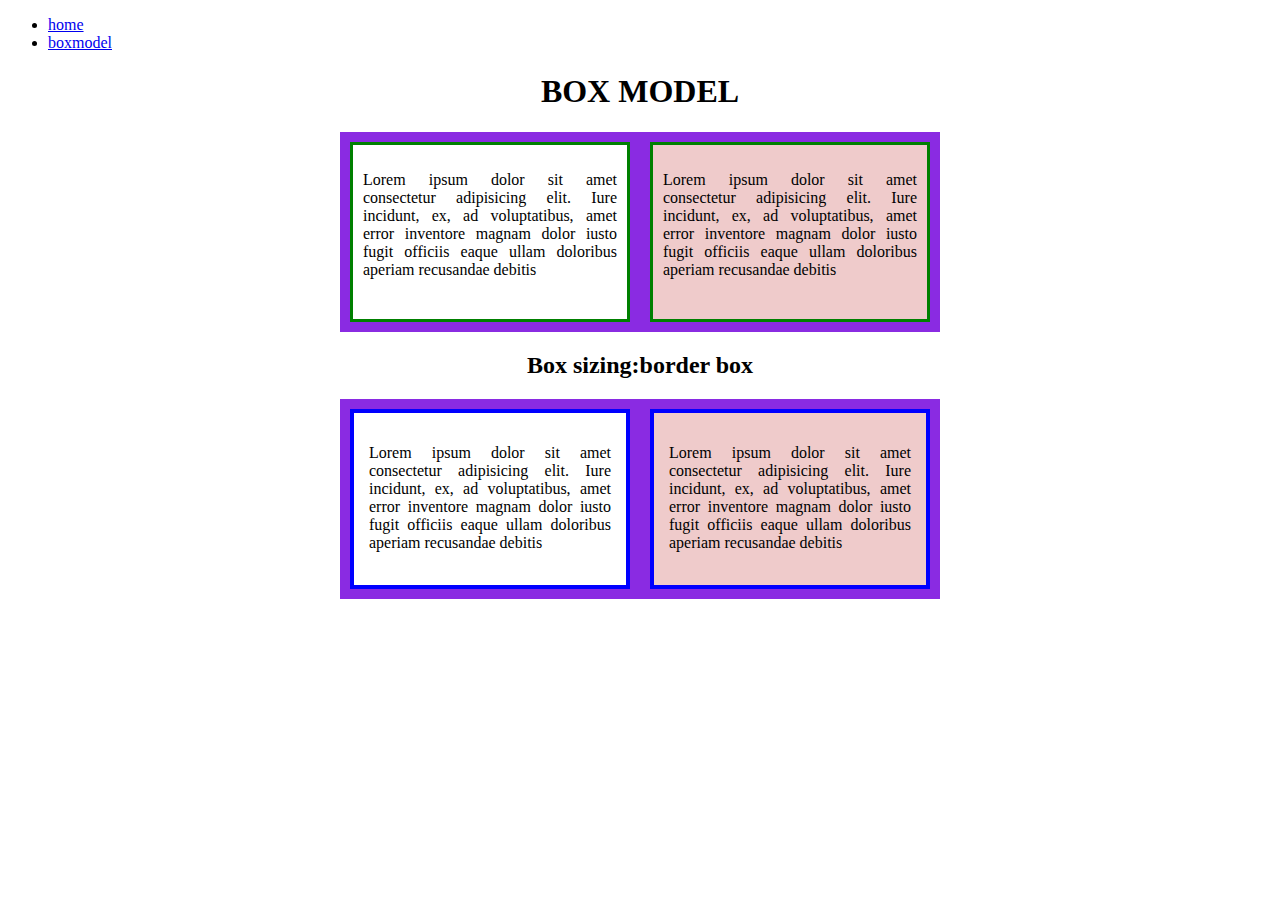
==== boxmodel.html @ 2ffd1c1e "third commit" ====
<!DOCTYPE html>
<html lang="en">
<head>
    <meta charset="UTF-8">
    <meta name="viewport" content="width=device-width, initial-scale=1.0">
    <title>divs</title>
    <link rel="stylesheet" href="main.css">
</head>


<body>
    <ul>
        <li><a href="index.html">home</a></li>
        <li><a href="boxmodel.html">boxmodel</a></li>
    </ul>
    <h1 class="tcenter">BOX MODEL</h1>

    <div class="model1">
        <div class="left">
            <p>Lorem ipsum dolor sit amet consectetur adipisicing elit. Iure incidunt, ex, ad voluptatibus, amet error inventore magnam dolor iusto fugit officiis eaque ullam doloribus aperiam recusandae debitis  </p>
        </div>
        <div class="right">
            <p>Lorem ipsum dolor sit amet consectetur adipisicing elit. Iure incidunt, ex, ad voluptatibus, amet error inventore magnam dolor iusto fugit officiis eaque ullam doloribus aperiam recusandae debitis  </p>
        </div>
    </div>

<h2 class="tcenter">Box sizing:border box</h2>

    <div class="model2">
        <div class="left1">
            <p>Lorem ipsum dolor sit amet consectetur adipisicing elit. Iure incidunt, ex, ad voluptatibus, amet error inventore magnam dolor iusto fugit officiis eaque ullam doloribus aperiam recusandae debitis  </p>
        </div>
        <div class="right1">
            <p>Lorem ipsum dolor sit amet consectetur adipisicing elit. Iure incidunt, ex, ad voluptatibus, amet error inventore magnam dolor iusto fugit officiis eaque ullam doloribus aperiam recusandae debitis  </p>
        </div>
    </div>
</body>
</html>
---- main.css ----
.one,.two,.three,.four,.five,.six{
    width:150px;
    height:50px;
    float: left;
}

.one{
    background-color: red;
   
}

.two{
    background-color: rgb(7, 46, 155);
   
}

.three{
    background-color: rgb(10, 174, 10);
}

.four{
    background-color: rgb(241, 138, 132);
}

.five{
    background-color: rgb(0, 255, 8);
}
.six{
    background-color: rgb(23, 18, 18);
}

.clr{
    clear:both;
}

.other{
    width:300px;
    height:80px;
    background-color: blue;

}

.bag{
    width:900px;
    height:auto;
    margin:auto;
}


.bag2{
    width:900px;
    height:auto;
    margin:auto;
    background-color: rgb(230, 229, 228);
}


.bag3{
    width:900px;
    height:auto;
    margin:auto;
    background-color: rgb(230, 229, 228);
    display: flex;
}

.bag4{
    width:900px;
    height:auto;
    margin:auto;
    background-color: rgb(230, 229, 228);
  
}

.bag2::after{
    clear: both;
    display: block;
    content:"";
}
.scondbag{
    width:900px;
    height:50px;
    background-color: blueviolet;
    margin: auto;
}

.item{
    width:240px;
    margin:15px;
    background-color: white;
    padding: 15px;
    float:left;

}

.item1{
    width:240px;
    margin:15px;
    background-color: white;
    padding: 15px;
    

}


.item2{
    width:240px;
    margin:15px;
    background-color: white;
    padding: 15px;
    display: inline-block;
    

}

.tcenter{
    text-align: center;
}

.model1{
    width:600px;
    height:200px;
    background-color: blueviolet;
    margin:auto;
}

.left,.right{
    width:254px;
    height:154px;
    float:left;
    margin:10px;
    padding:10px;
    border:3px solid green;
}

.left{
    background-color: white;
}
.right{
    background-color: rgb(239, 203, 203);
}

.model1 p{
    text-align: justify;
}



/* box sizing border box */

.model2{
    width:600px;
    height:200px;
    background-color: blueviolet;
    margin:auto;
   
}

.left1,.right1{
    width:280px;
    height:180px;
    float:left;
    margin:10px;
    padding:15px;
    box-sizing: border-box;
    border: 4px solid blue;

}

.left1{
    background-color: white;
}
.right1{
    background-color: rgb(239, 203, 203);
}

.model2 p{
    text-align: justify;
}
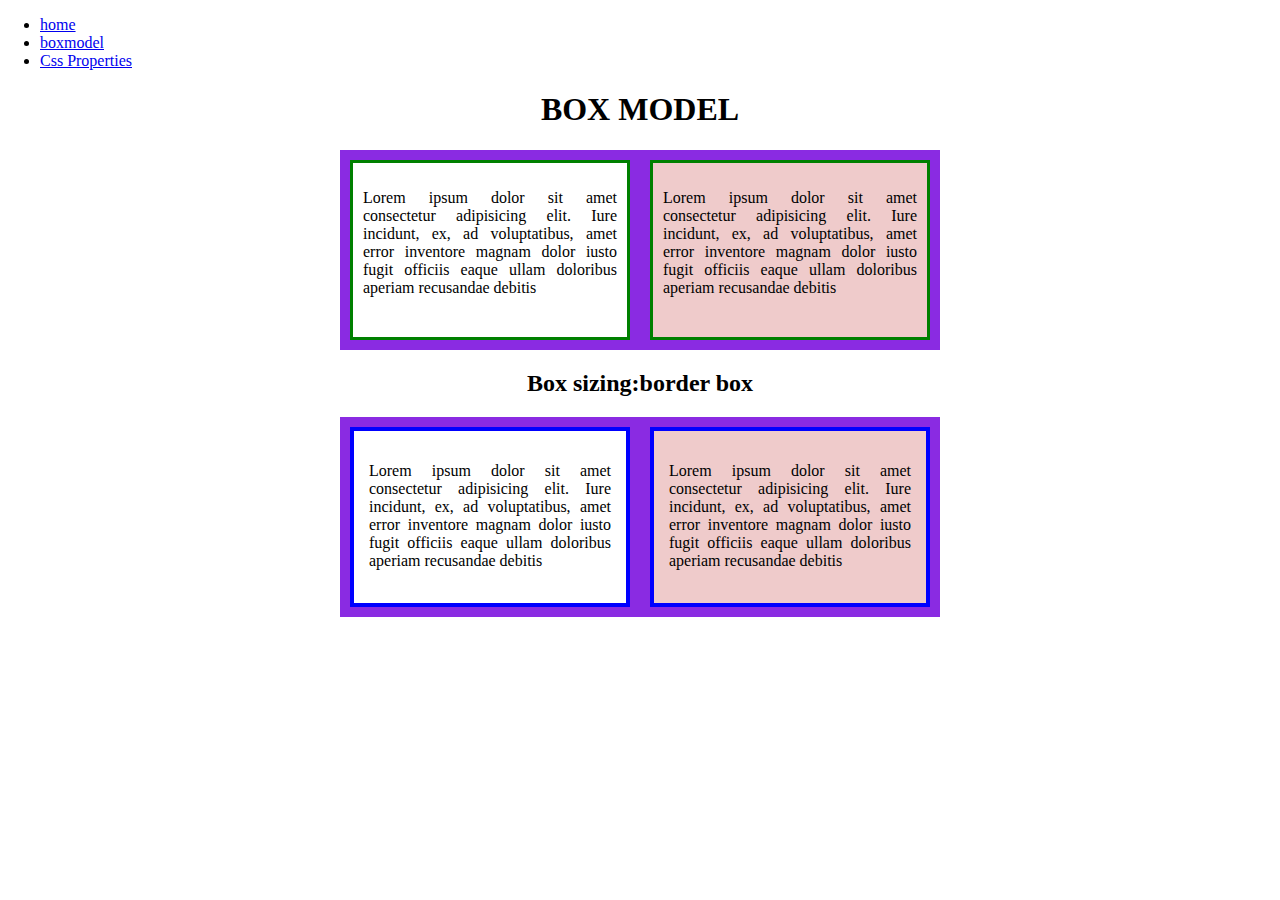
==== commit d1b49929: "fourth" ====
--- a/boxmodel.html
+++ b/boxmodel.html
@@ -12,6 +12,7 @@
     <ul>
         <li><a href="index.html">home</a></li>
         <li><a href="boxmodel.html">boxmodel</a></li>
+        <li><a href="cssproperties.html">Css Properties</a></li>
     </ul>
     <h1 class="tcenter">BOX MODEL</h1>
 
--- a/main.css
+++ b/main.css
@@ -1,3 +1,7 @@
+body{
+    margin: 0px;
+    padding: 0px;
+}
 .one,.two,.three,.four,.five,.six{
     width:150px;
     height:50px;
@@ -175,4 +179,65 @@
 
 .model2 p{
     text-align: justify;
-}+}
+
+.container{
+    width:1200px;
+    height:auto;
+    margin:auto;
+}
+.row{
+    margin:10px 0px;
+    width:auto;
+    height:auto;
+    padding:15px;
+    box-sizing: border-box;
+}
+
+.container-fluid{
+    width:100%;
+    height:auto;
+}
+
+.bgproperties{
+    height:200px;
+    background-color: rgb(217, 215, 215);
+    background-image: url(images/bg.png);
+    background-repeat: no-repeat;
+    background-position: center center;
+}
+
+.fullwidthbg{
+    height:200px;
+    background-image: url(images/fullbg.png);
+    background-repeat: no-repeat;
+    background-attachment: fixed;
+}
+
+.borderproperties{
+    width:100%;
+    height:150px;
+    box-sizing: border-box;
+    border:1px solid red;
+    padding:15px;
+}
+
+.bleft,.bright{
+    margin:10px;
+    box-sizing: border-box;
+    width:549px;
+    height:98px;
+    float: left;
+    border-radius: 6px;
+
+
+}
+
+.bleft{
+    background-color: rgb(215, 226, 190);
+    border-left:10px solid rgb(31, 130, 31);
+}
+.bright{background-color: rgb(179, 215, 236);
+    border-right:10px solid rgb(28, 72, 176)}
+
+
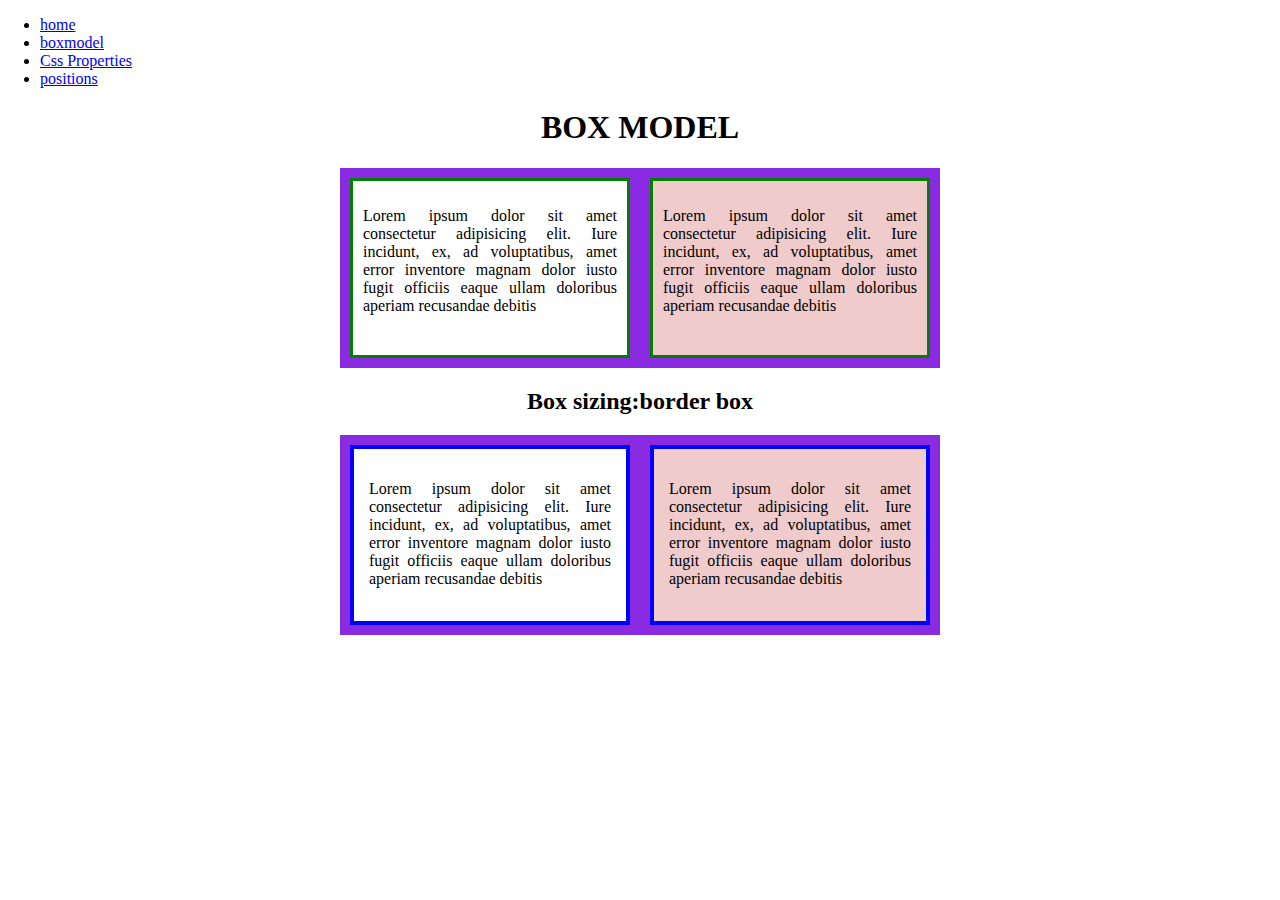
==== commit 5af38ef9: "sixth" ====
--- a/boxmodel.html
+++ b/boxmodel.html
@@ -13,6 +13,7 @@
         <li><a href="index.html">home</a></li>
         <li><a href="boxmodel.html">boxmodel</a></li>
         <li><a href="cssproperties.html">Css Properties</a></li>
+        <li><a href="positions.html">positions</a></li>
     </ul>
     <h1 class="tcenter">BOX MODEL</h1>
 
--- a/main.css
+++ b/main.css
@@ -194,6 +194,20 @@
     box-sizing: border-box;
 }
 
+.abrow{
+    margin:10px 0px;
+    width:auto;
+    height:auto;
+   
+   
+}
+
+.abrow:after{
+    clear:both;
+    content:"";
+    display: block;
+}
+
 .container-fluid{
     width:100%;
     height:auto;
@@ -241,3 +255,47 @@
     border-right:10px solid rgb(28, 72, 176)}
 
 
+.footerfixed{
+    width:100%;
+    height:80px;
+    background-color: blueviolet;
+    position: fixed;
+    bottom: 0px;
+    left:0px;
+}
+
+.item{
+    margin:50px 15px 10px 15px;
+    width:270px;
+    float: left;
+    height: 150px;
+    box-sizing: border-box;
+    border:1px solid violet;
+    position: relative;
+    overflow: hidden;
+}
+
+.itemh{
+    width:270px;
+    height:90px;
+    background-color: rgba(0,0,0,0.5);
+    position: absolute;
+    top:150px;
+    left:0px;
+    transition: all ease-in-out 0.5s;
+}
+
+.item:hover .itemh{
+    top:60px;
+}
+
+.circle{
+    width:60px;
+    height:60px;
+    background-color: white;
+    border:1px solid violet;
+    border-radius: 50%;
+    position: absolute;
+    left:104px;
+    top:-31px;
+}